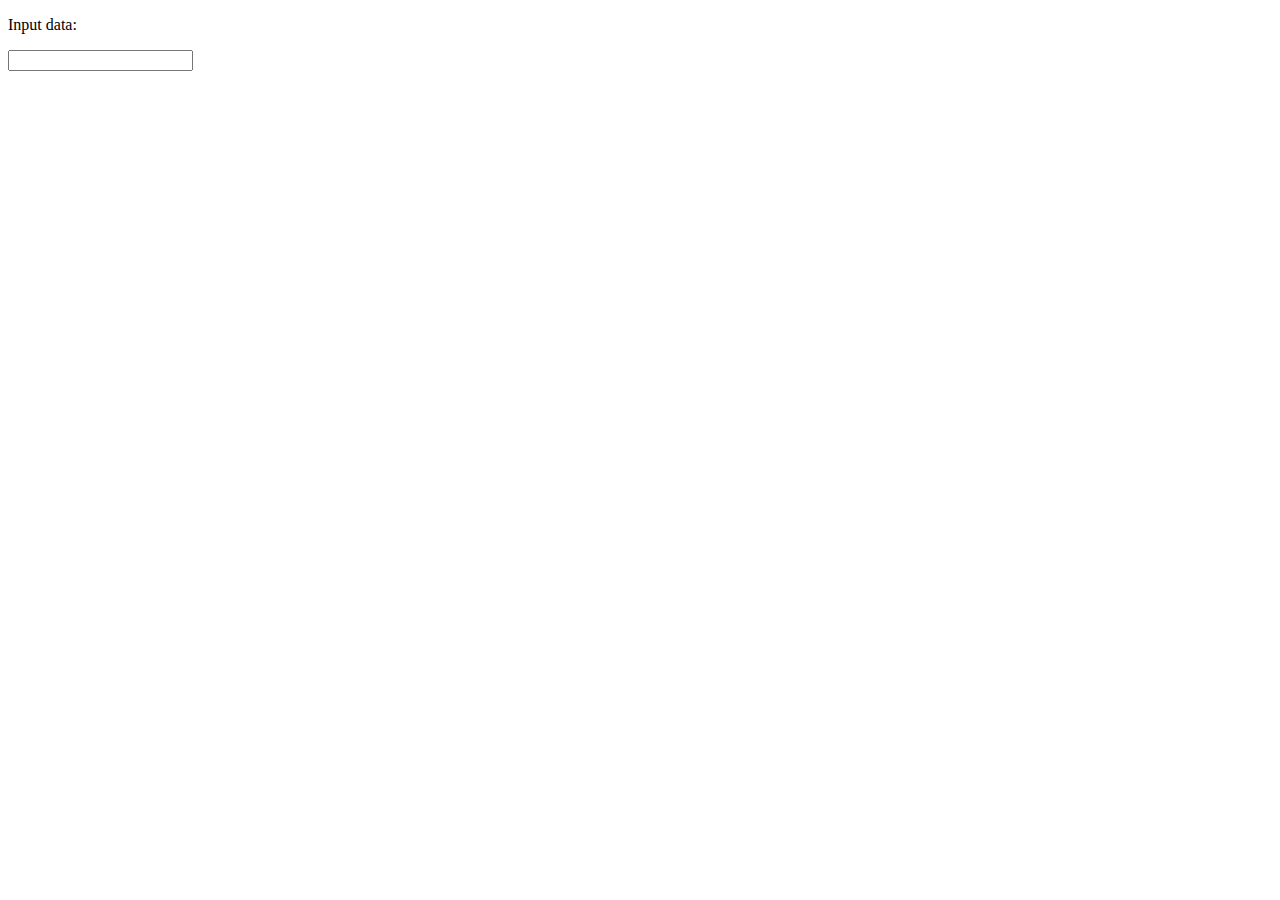
==== hackathon_js/index.html @ a5ddbbf0 "Update index.html" ====
<!DOCTYPE html>
<html>
    <title>Testing</title>
    <link></link>

    <head>

    </head>

    <body>
        <div>
            <p>Input data:</p> <input> 
        </div>
        
    </body>
</html>
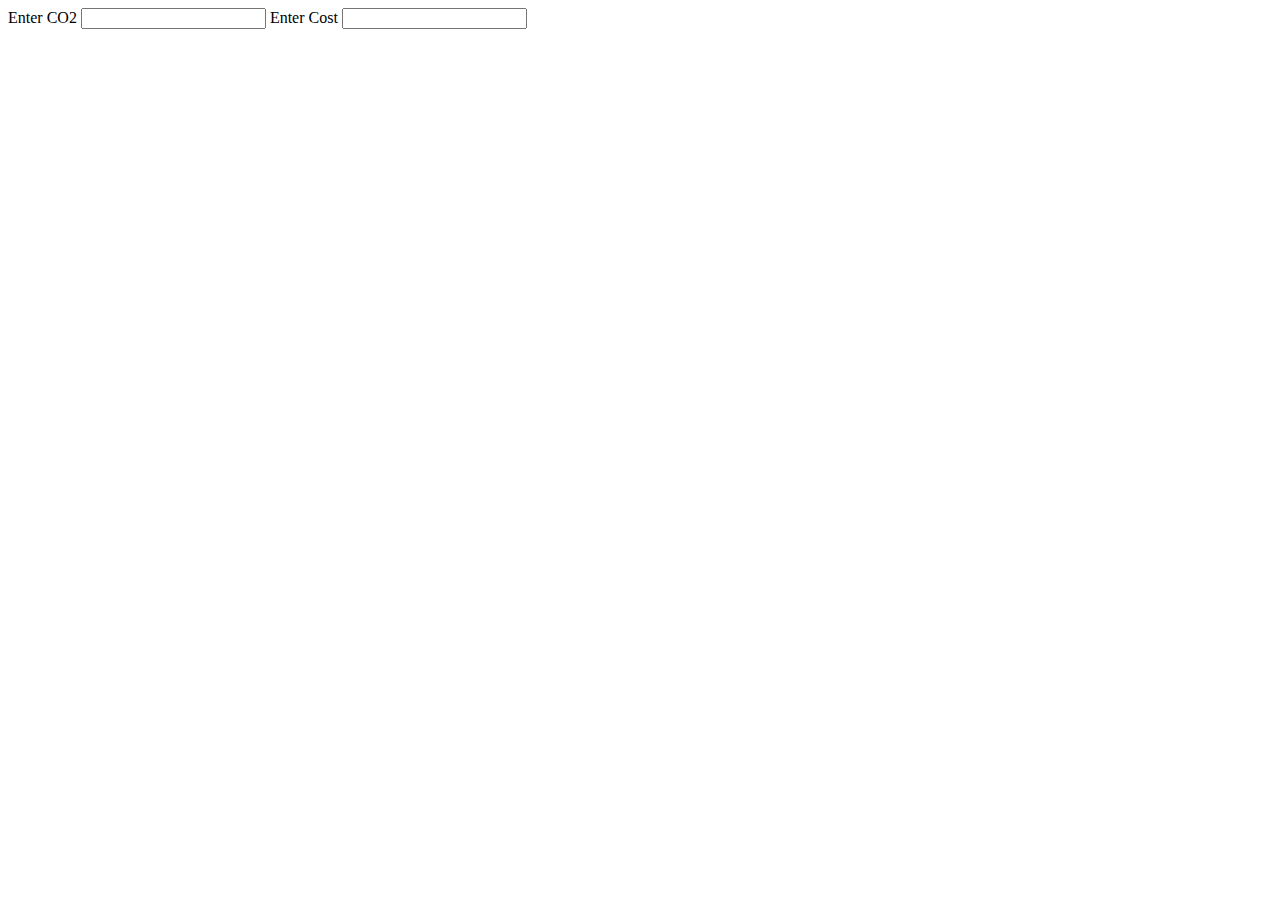
==== commit d04b62ab: "update html1" ====
--- a/hackathon_js/index.html
+++ b/hackathon_js/index.html
@@ -1,15 +1,20 @@
 <!DOCTYPE html>
 <html>
     <title>Testing</title>
-    <link></link>
 
     <head>
-
+        <link rel="stylesheet" href="style.css">
     </head>
 
     <body>
         <div>
-            <p>Input data:</p> <input> 
+            <label>Enter CO2 <input type="text"></label>
+
+            <label>Enter Cost <input type="text"></label>
+        </div>
+
+        <div class="graph">
+
         </div>
         
     </body>
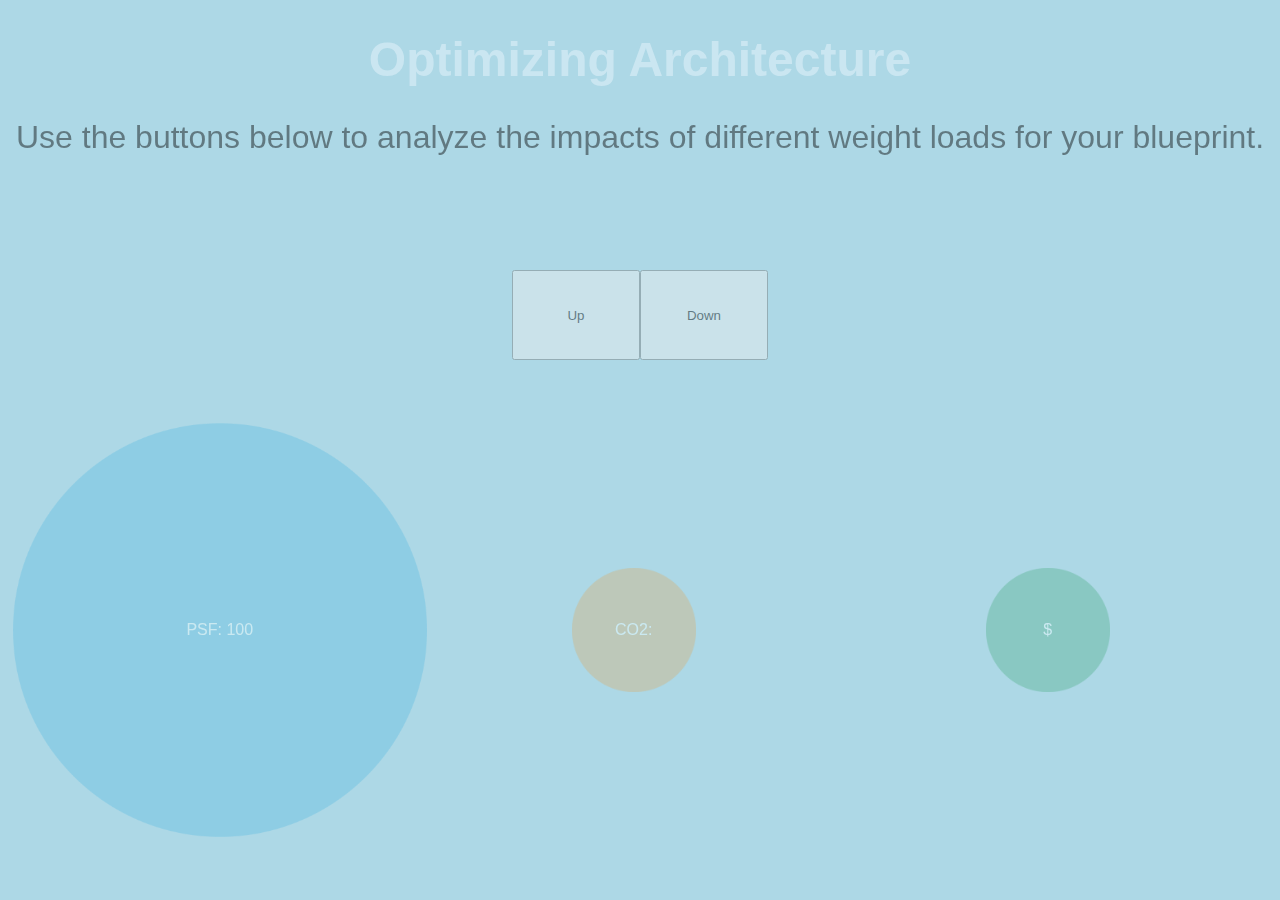
==== commit 13728e68: "Recent" ====
--- a/hackathon_js/index.html
+++ b/hackathon_js/index.html
@@ -1,21 +1,39 @@
 <!DOCTYPE html>
 <html>
-    <title>Testing</title>
-
     <head>
-        <link rel="stylesheet" href="style.css">
+        <link rel = "stylesheet" href="style.css">
+        <link id = "tables" href="Etabs_Output-3.csv">
     </head>
 
-    <body>
-        <div>
-            <label>Enter CO2 <input type="text"></label>
-
-            <label>Enter Cost <input type="text"></label>
+    <body id="elementId">
+        <div class = "info">
+            <h1 id = "titleText">Optimizing Architecture</h1>
+            <div id = "instructions">Use the buttons below to analyze the impacts of different weight loads for your blueprint.</div>
         </div>
 
-        <div class="graph">
+        <div class = "circle">
+            <div id = "circle1">
+                <img src="Circle1.png" width="100%" height="100%">
+            </div>
+            <div id = "circle2">
+                <img src="Circle2.png" width="100%" height="100%">
+            </div>
+            <div id = "circle3">
+                <img src = "Circle3.png" width="100%" height="100%">
+            </div>
+        </div>
 
+        <div class = "text">
+            <div id = "text1">PSF: 100</div>
+            <div id = "text2">CO2: </div>
+            <div id = "text3"> $ </div>
         </div>
-        
+
+        <div class = "buttons">
+            <button id = "upButton">Up</button>
+            <button id = "downButton">Down</button>
+        </div>
+
+        <script src = "index.js"></script>
     </body>
 </html>--- a/hackathon_js/style.css
+++ b/hackathon_js/style.css
@@ -0,0 +1,101 @@
+.circle{
+    height: 60%;
+    width: 98%;
+    position: fixed;
+    left: 1%;
+    top:40%;
+
+    display: grid;
+    grid-template-columns: 33% 33% 33%;
+    grid-template-rows: 100%;
+}
+
+
+.circle > *{
+    display: flex;
+    justify-self: center;
+    align-self: center;
+}
+
+#circle1{
+    width: 100%;
+    height: width; 
+}
+
+#circle2{
+    width: 30%;
+    height: width;
+}
+
+#circle3{
+    width: 30%;
+    height: width;
+}
+
+.text {
+    height: 60%;
+    width: 98%;
+    position: fixed;
+    left: 1%;
+    top:40%;
+
+    display: grid;
+    grid-template-columns: 33% 33% 33%;
+    grid-template-rows: 100%;
+}
+
+.text > *{
+    max-width: 100%;
+
+    display: flex;
+    justify-self: center;
+    align-self: center;
+
+    color:azure;
+    font-size: 100%;
+    font-family: 'Gill Sans', 'Gill Sans MT', Calibri, 'Trebuchet MS', sans-serif;
+}
+
+.buttons > *{
+    width: 10%;
+    height: 10%;
+    position: fixed;
+    top: 30%
+}
+
+#upButton{
+    left: 40%;
+}
+
+#downButton{
+    left: 50%;
+}
+
+.info{
+    text-align: center;
+    font-family: 'Gill Sans', 'Gill Sans MT', Calibri, 'Trebuchet MS', sans-serif;
+}
+
+#titleText{
+    font-size: 300%;
+    top: 45%;
+}
+
+#instructions{
+    font-size: 200%;
+    top: 30%;
+}
+
+#elementId{
+    background-color: lightblue;
+    margin: 0 auto;
+    display: flex;
+    align-items: center;
+    justify-content: center;
+    opacity: 0;
+}
+
+h1{
+    color: aliceblue;
+    font-family: 'Instrument Sans', sans-serif;
+}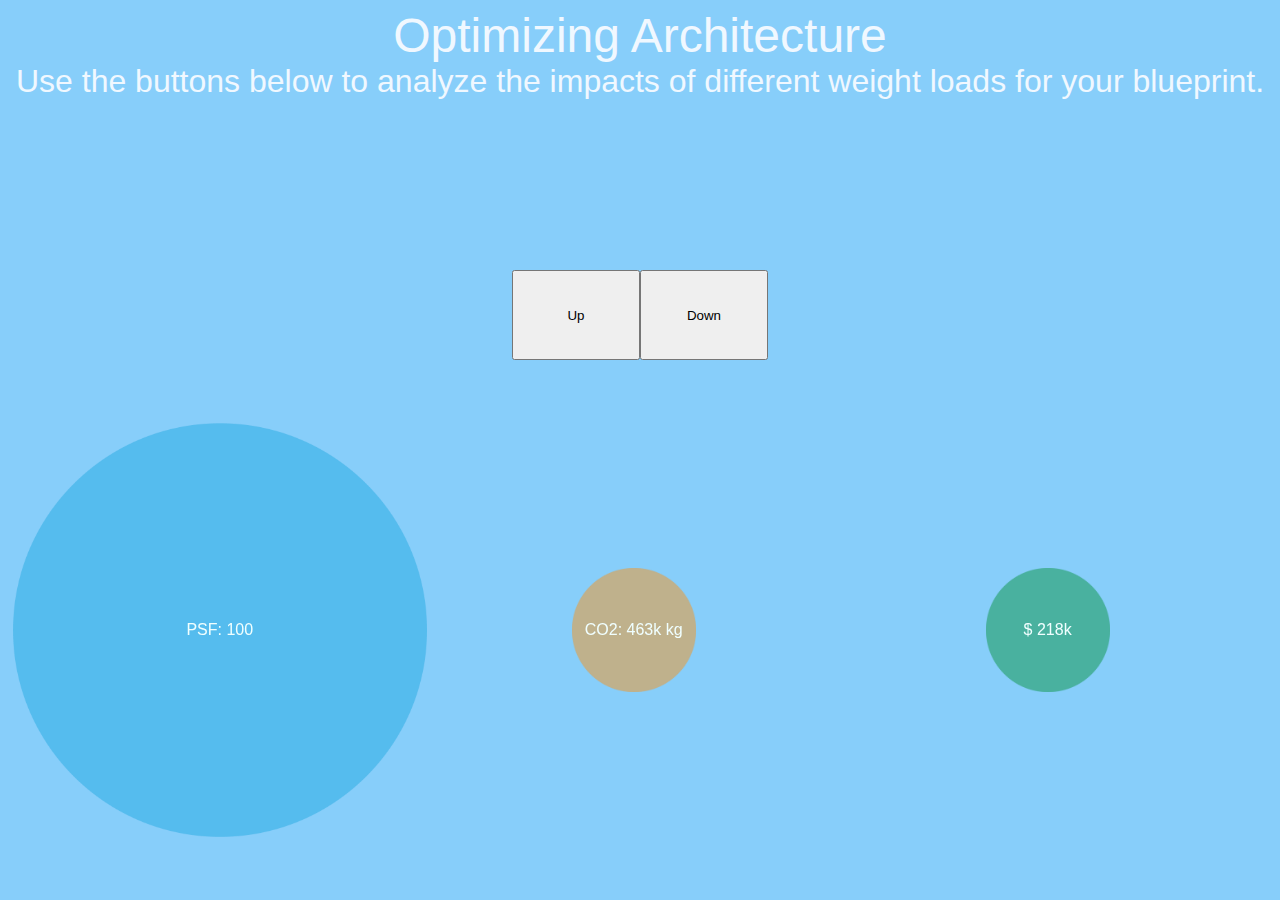
==== commit 2b074fa0: "FINAL UPDATE" ====
--- a/hackathon_js/index.html
+++ b/hackathon_js/index.html
@@ -2,12 +2,11 @@
 <html>
     <head>
         <link rel = "stylesheet" href="style.css">
-        <link id = "tables" href="Etabs_Output-3.csv">
     </head>
+    <body>
 
-    <body id="elementId">
         <div class = "info">
-            <h1 id = "titleText">Optimizing Architecture</h1>
+            <div id = "titleText">Optimizing Architecture</div>
             <div id = "instructions">Use the buttons below to analyze the impacts of different weight loads for your blueprint.</div>
         </div>
 
@@ -25,15 +24,19 @@
 
         <div class = "text">
             <div id = "text1">PSF: 100</div>
-            <div id = "text2">CO2: </div>
-            <div id = "text3"> $ </div>
+            <div id = "text2">CO2: 463k kg</div>
+            <div id = "text3"> $ 218k </div>
         </div>
+
 
         <div class = "buttons">
             <button id = "upButton">Up</button>
             <button id = "downButton">Down</button>
         </div>
 
-        <script src = "index.js"></script>
+
+
+        <script type="text/javascript" src="index.js"></script> 
+
     </body>
 </html>--- a/hackathon_js/style.css
+++ b/hackathon_js/style.css
@@ -15,6 +15,8 @@
     display: flex;
     justify-self: center;
     align-self: center;
+    transition: width 0.9s;
+    transition-timing-function: ease;
 }
 
 #circle1{
@@ -60,7 +62,7 @@
     width: 10%;
     height: 10%;
     position: fixed;
-    top: 30%
+    top: 30%;
 }
 
 #upButton{
@@ -73,6 +75,7 @@
 
 .info{
     text-align: center;
+    color: aliceblue;
     font-family: 'Gill Sans', 'Gill Sans MT', Calibri, 'Trebuchet MS', sans-serif;
 }
 
@@ -98,4 +101,8 @@
 h1{
     color: aliceblue;
     font-family: 'Instrument Sans', sans-serif;
+}
+
+body {
+    background-color: lightskyblue;
 }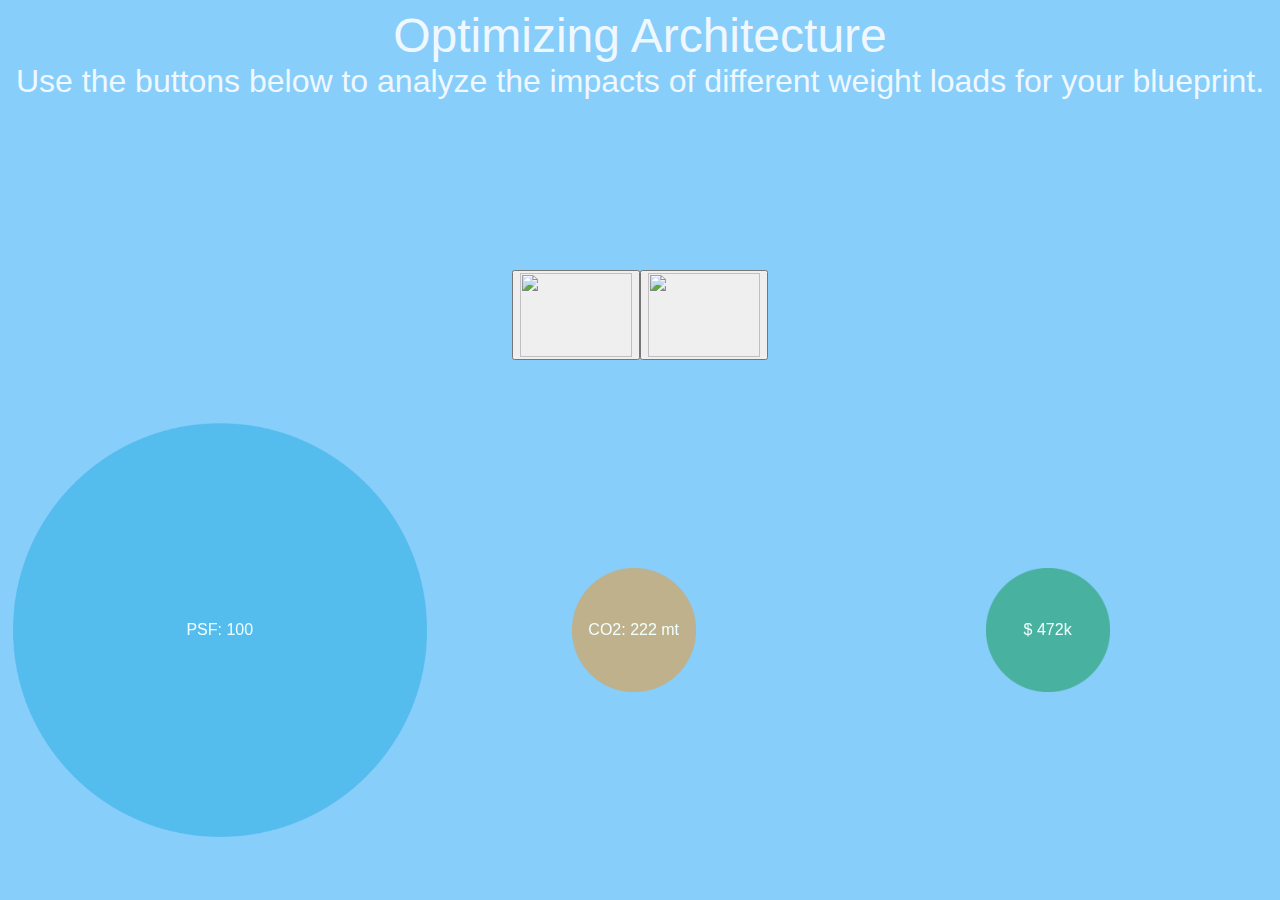
==== commit 71591f26: "final" ====
--- a/hackathon_js/index.html
+++ b/hackathon_js/index.html
@@ -24,17 +24,19 @@
 
         <div class = "text">
             <div id = "text1">PSF: 100</div>
-            <div id = "text2">CO2: 463k kg</div>
-            <div id = "text3"> $ 218k </div>
+            <div id = "text2">CO2: 222 mt</div>
+            <div id = "text3"> $ 472k </div>
         </div>
 
 
         <div class = "buttons">
-            <button id = "upButton">Up</button>
-            <button id = "downButton">Down</button>
+            <button id = "upButton">
+                <img src="upButton.png" width="100%" height="100%">
+            </button>
+            <button id = "downButton">
+                <img src="downButton.png" width="100%" height="100%">
+            </button>
         </div>
-
-
 
         <script type="text/javascript" src="index.js"></script> 
 
